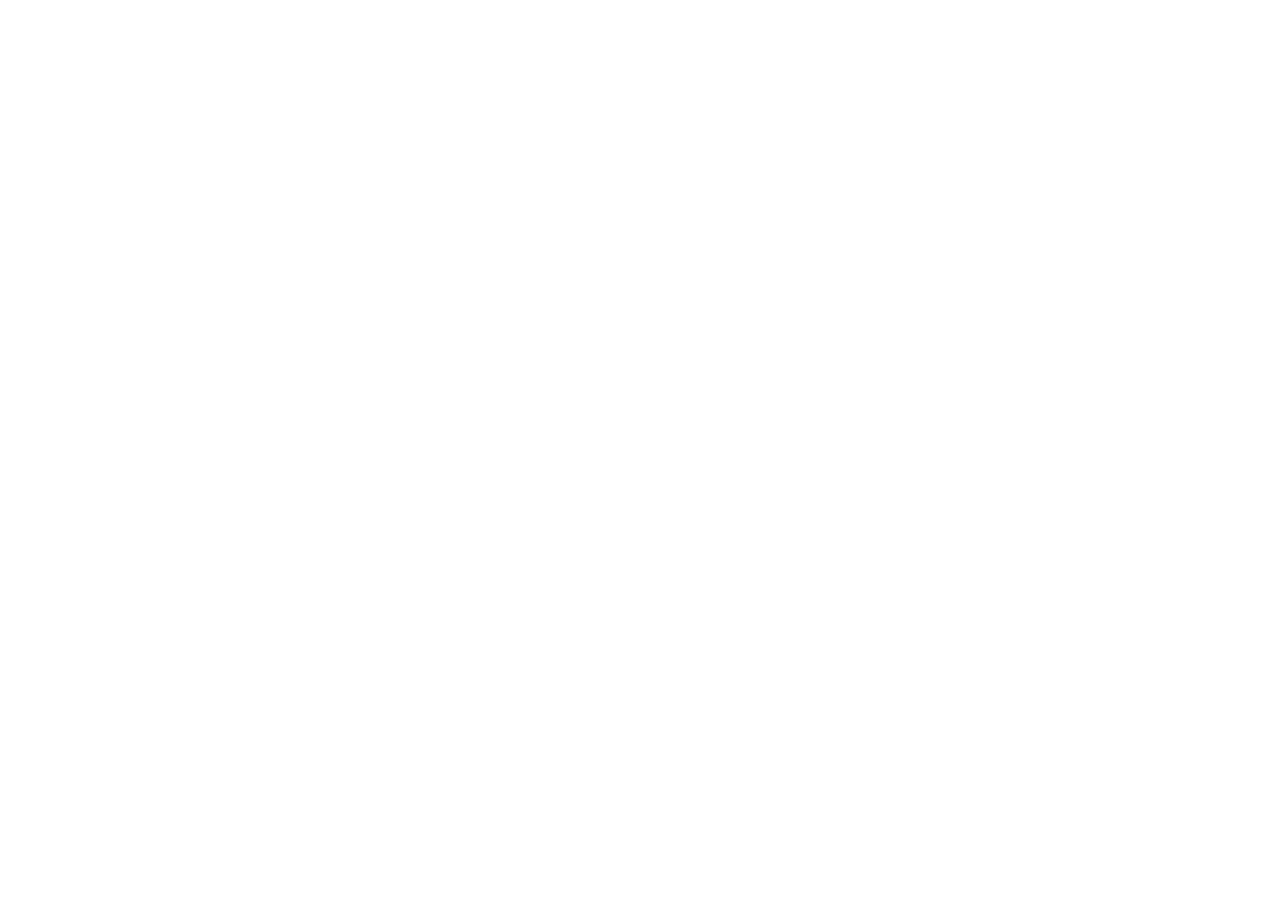
==== index.html @ f00b7fc3 "se inicio el proyecto" ====
<!-- <!DOCTYPE html> -->
<html lang="en">

<head>
    <meta charset="UTF-8">
    <meta name="viewport" content="width=device-width, initial-scale=1.0">
    <link href="https://cdn.jsdelivr.net/npm/bootstrap@5.3.2/dist/css/bootstrap.min.css" rel="stylesheet"
        integrity="sha384-T3c6CoIi6uLrA9TneNEoa7RxnatzjcDSCmG1MXxSR1GAsXEV/Dwwykc2MPK8M2HN" crossorigin="anonymous">
    <link rel="stylesheet" href="./css/style.css">
    <title>Petite suprise</title>
    <link rel="icon" type="image/png" href="./imagenes/logo.ico">
</head>

<body>
    <header>
        
    </header>

    <!-- comienzo del main -->
    <main>

    </main>

    <!-- comienzo del footer -->
    <footer>

    </footer>
    <script src="https://cdn.jsdelivr.net/npm/bootstrap@5.3.2/dist/js/bootstrap.bundle.min.js"
        integrity="sha384-C6RzsynM9kWDrMNeT87bh95OGNyZPhcTNXj1NW7RuBCsyN/o0jlpcV8Qyq46cDfL"
        crossorigin="anonymous"></script>
</body>

</html>
---- css/style.css ----
* {
    margin: 0;
    padding: 0;
    box-sizing: border-box;
}
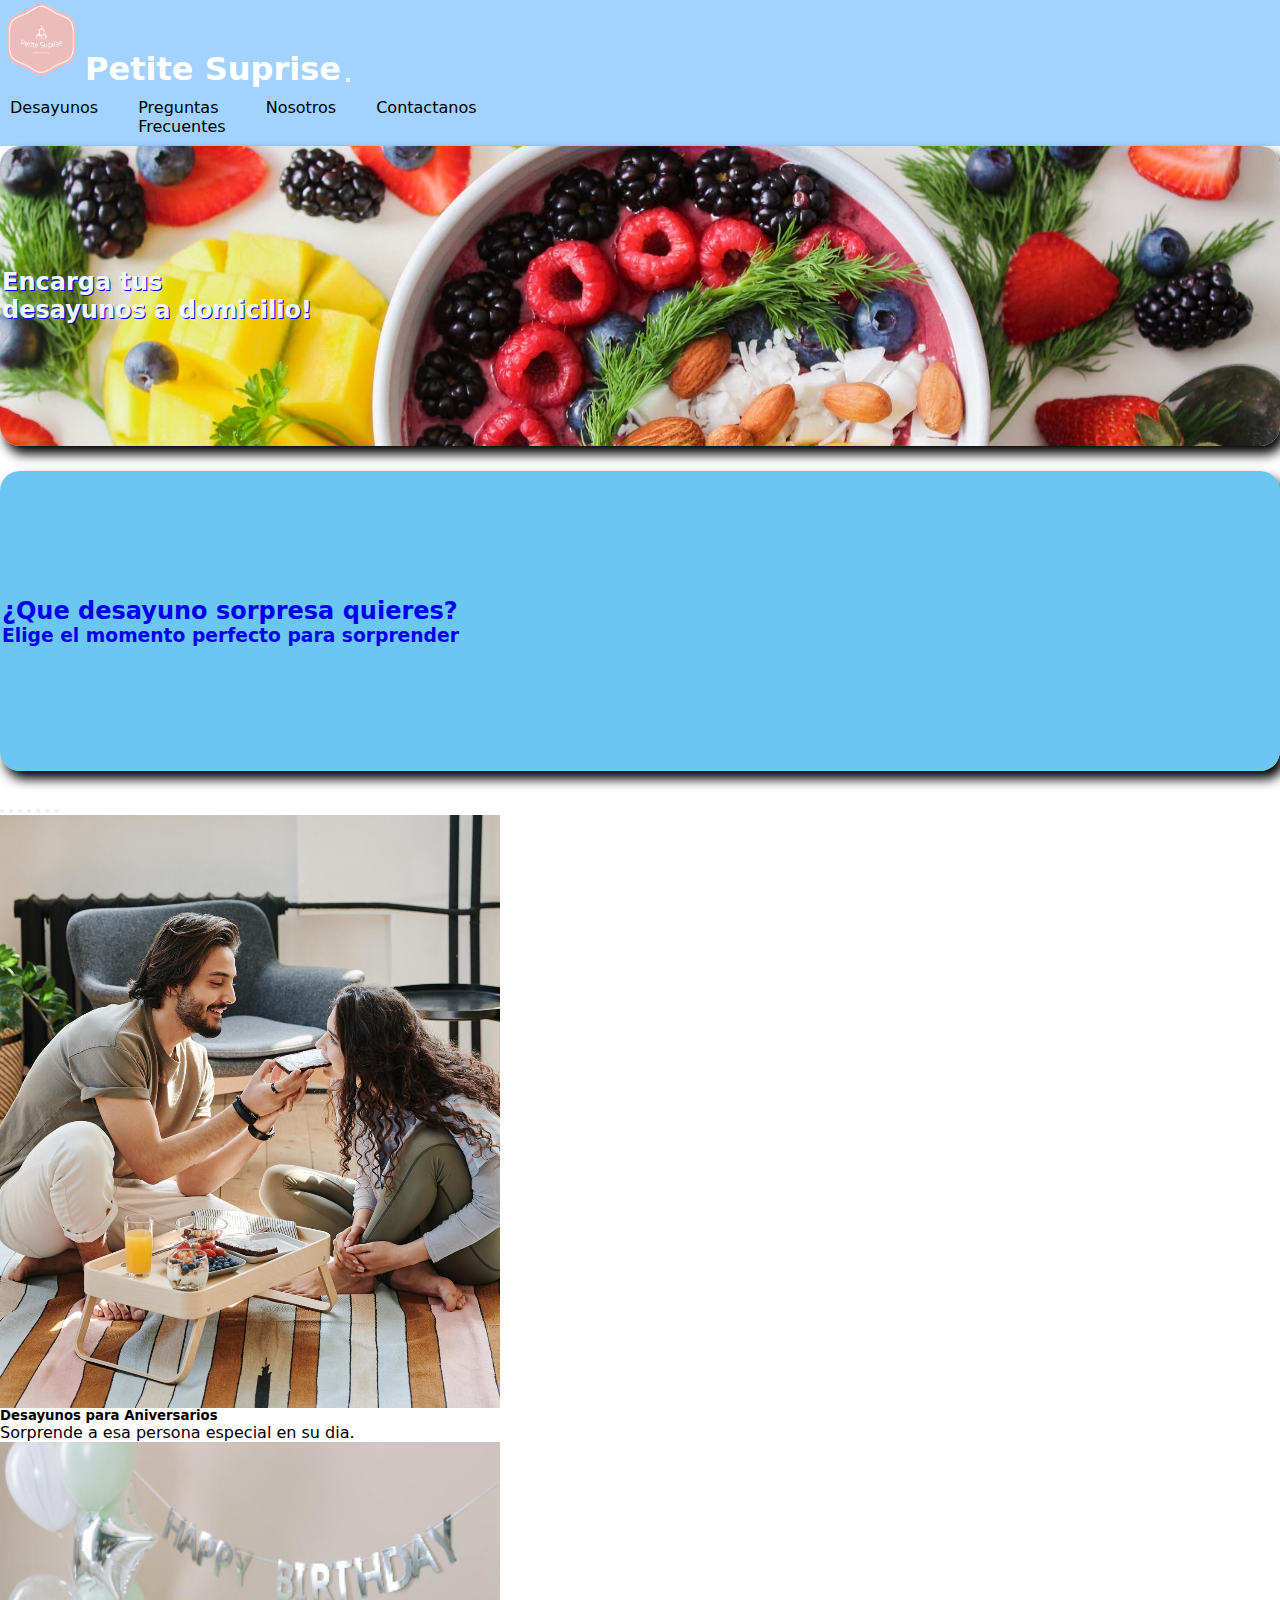
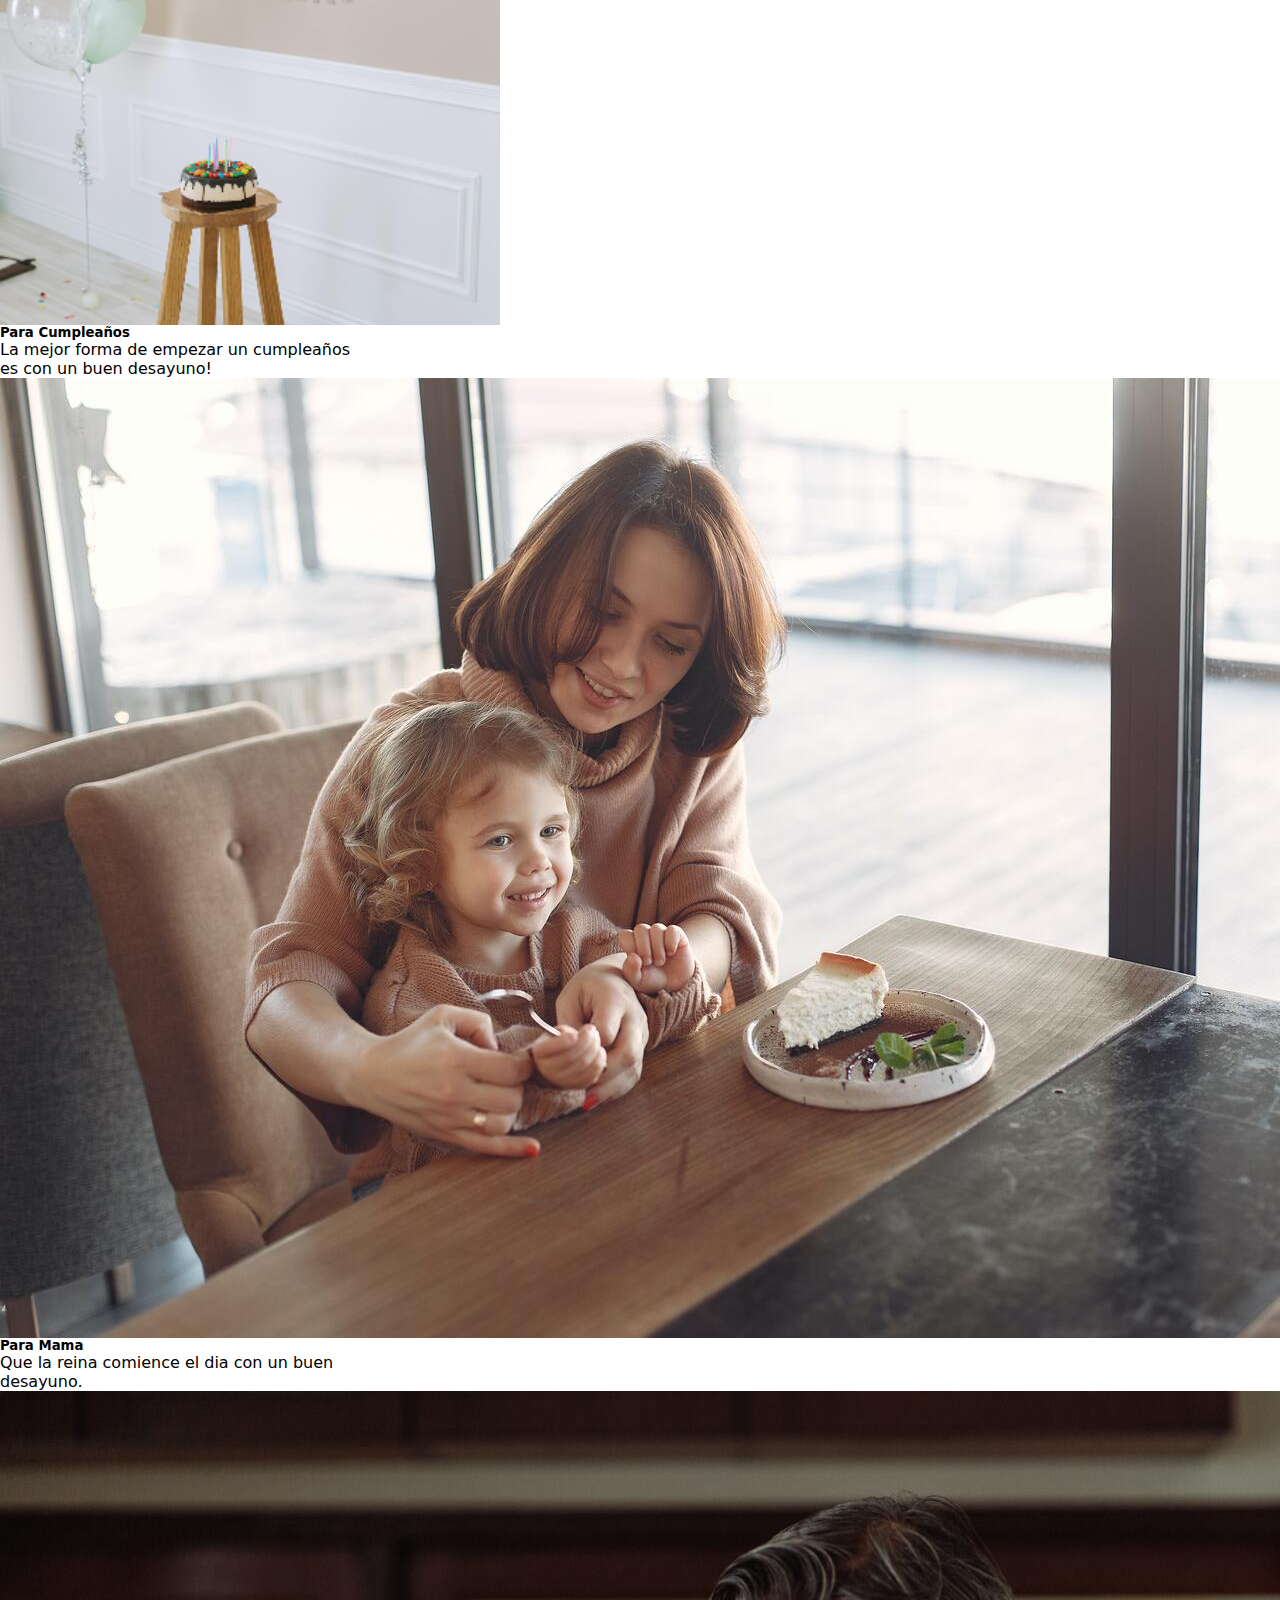
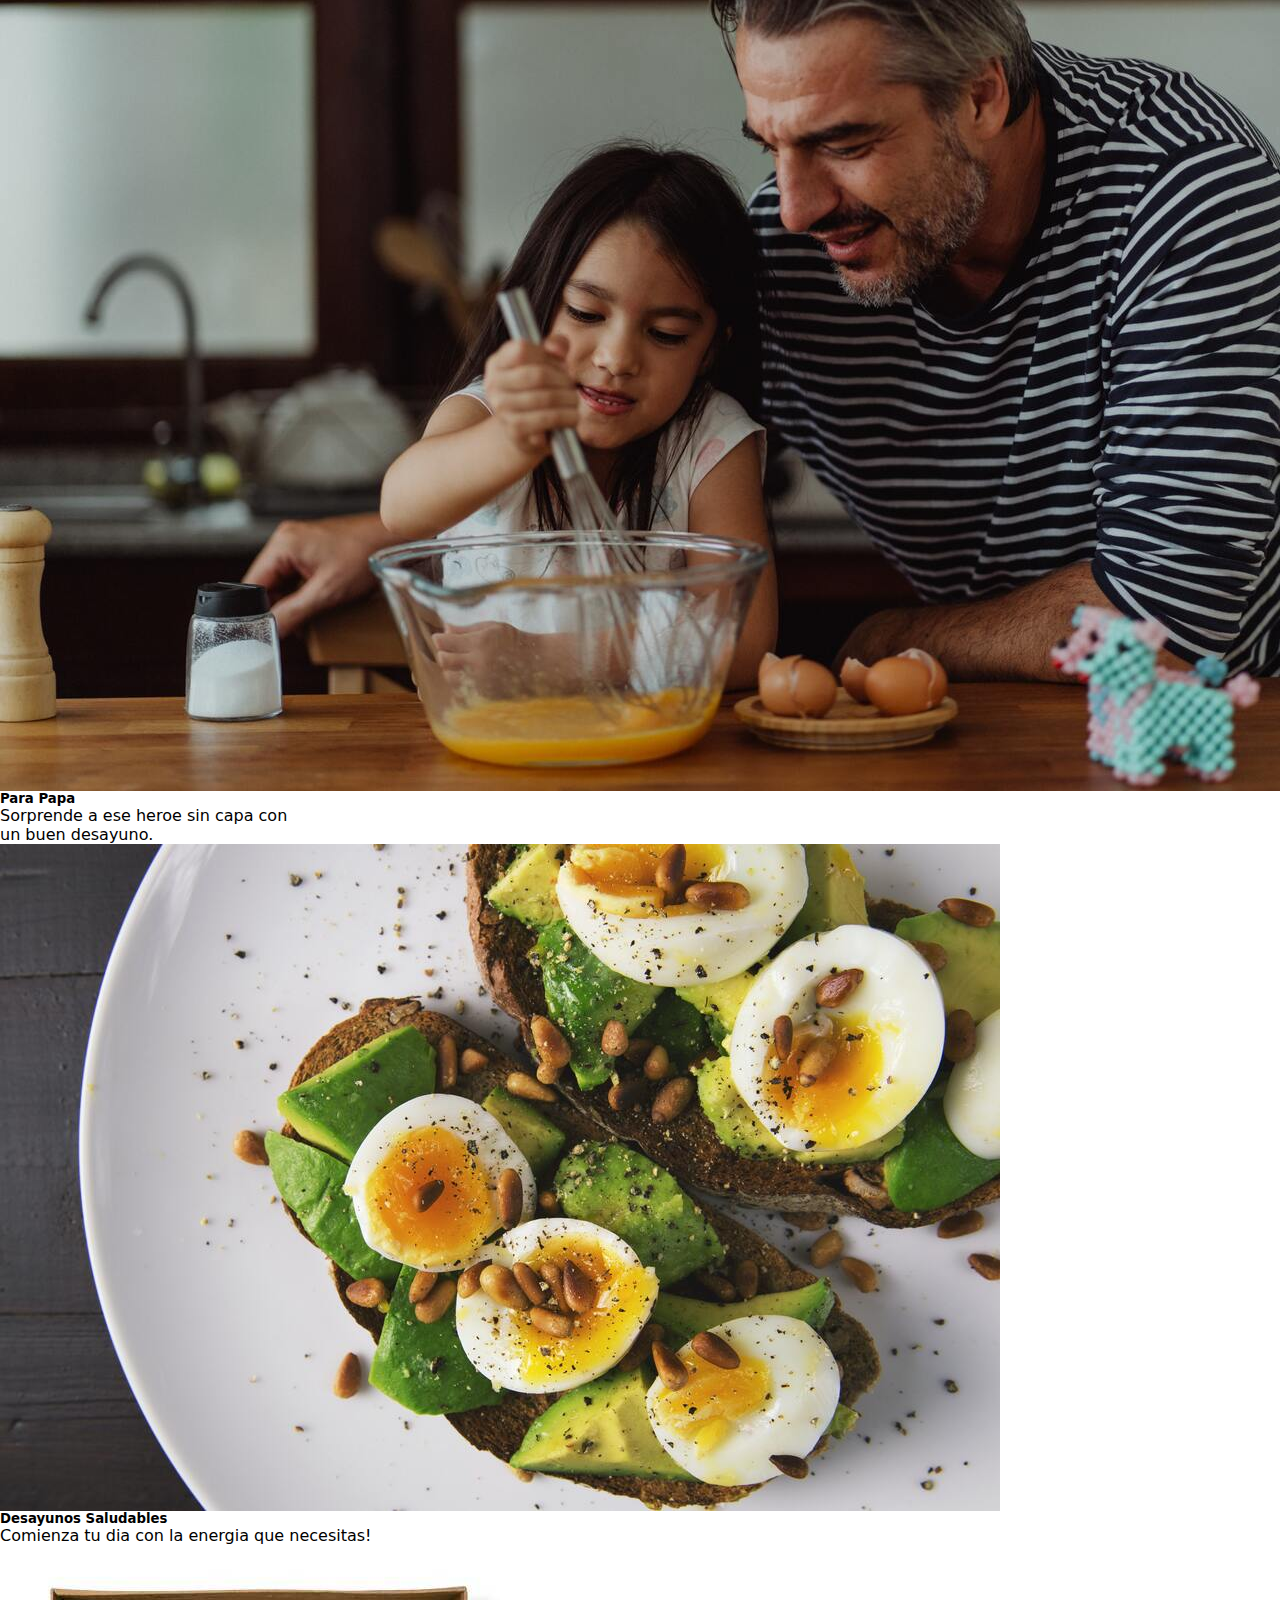
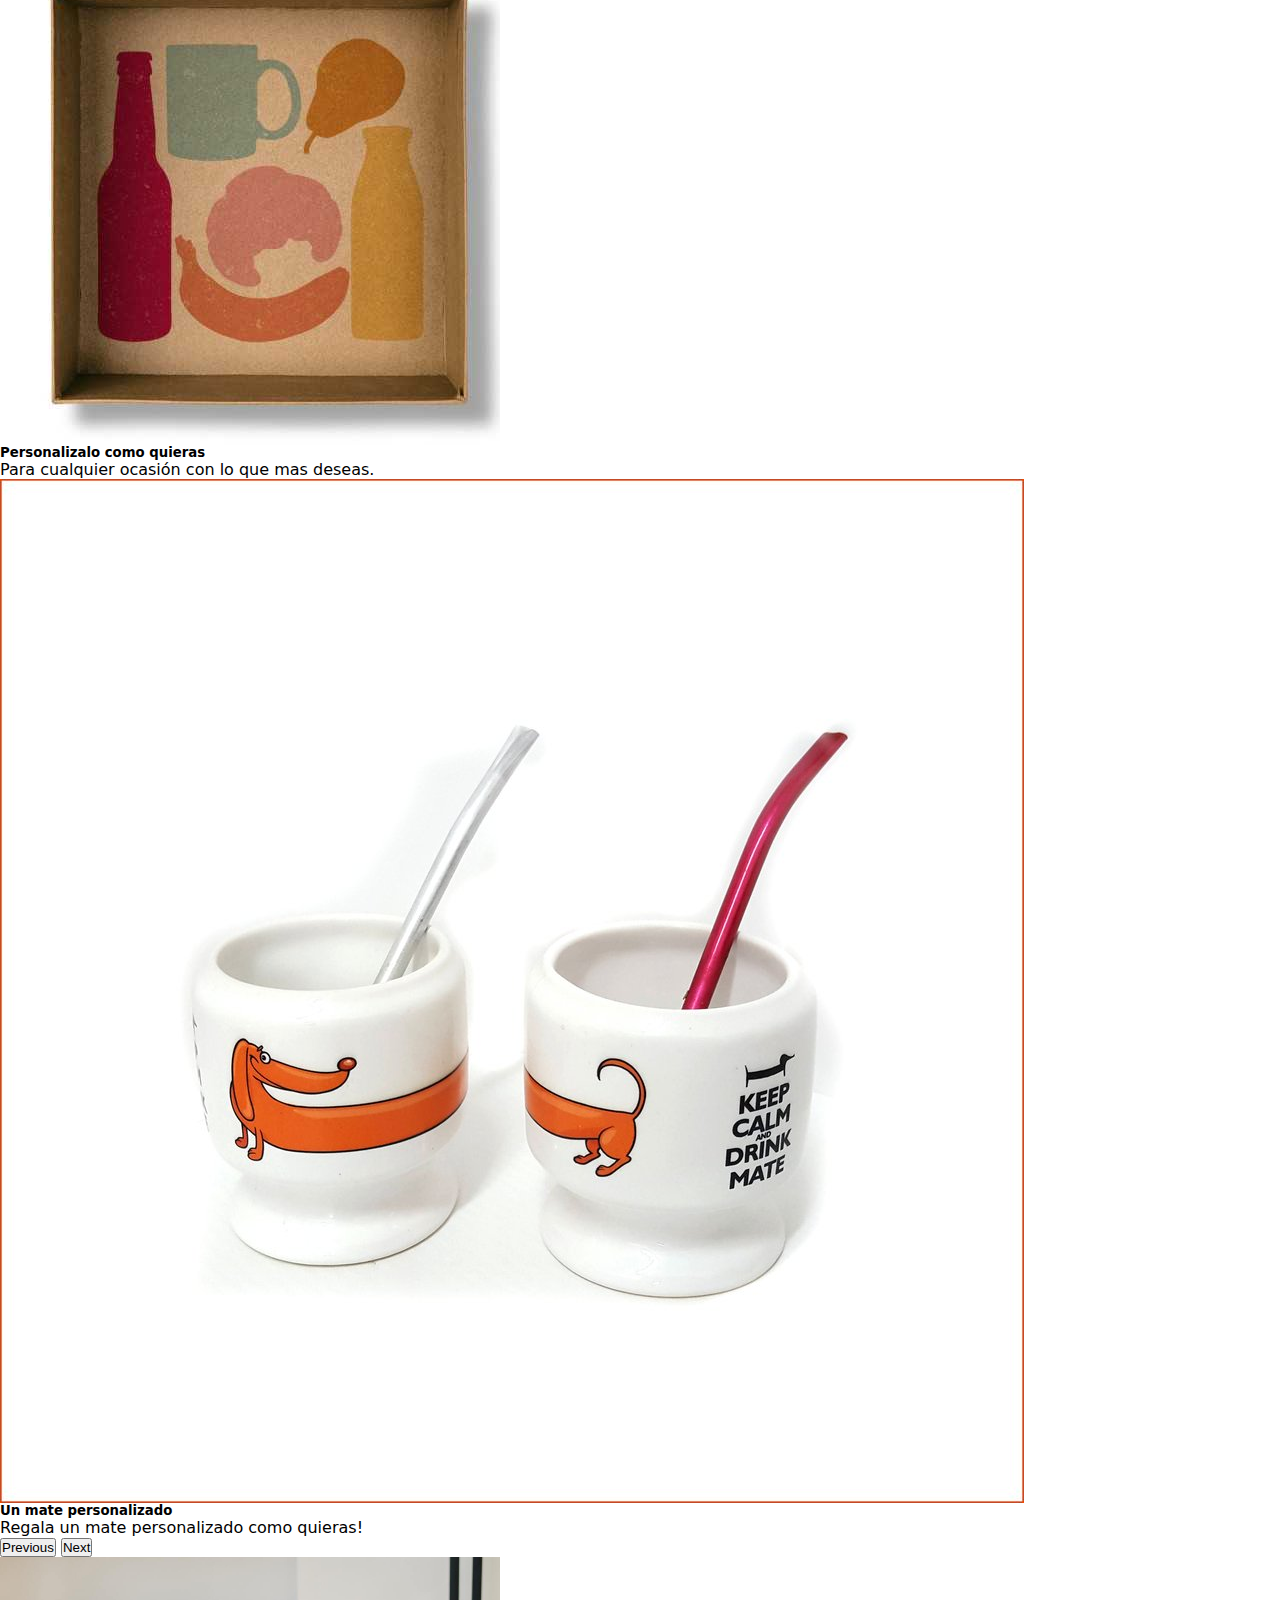
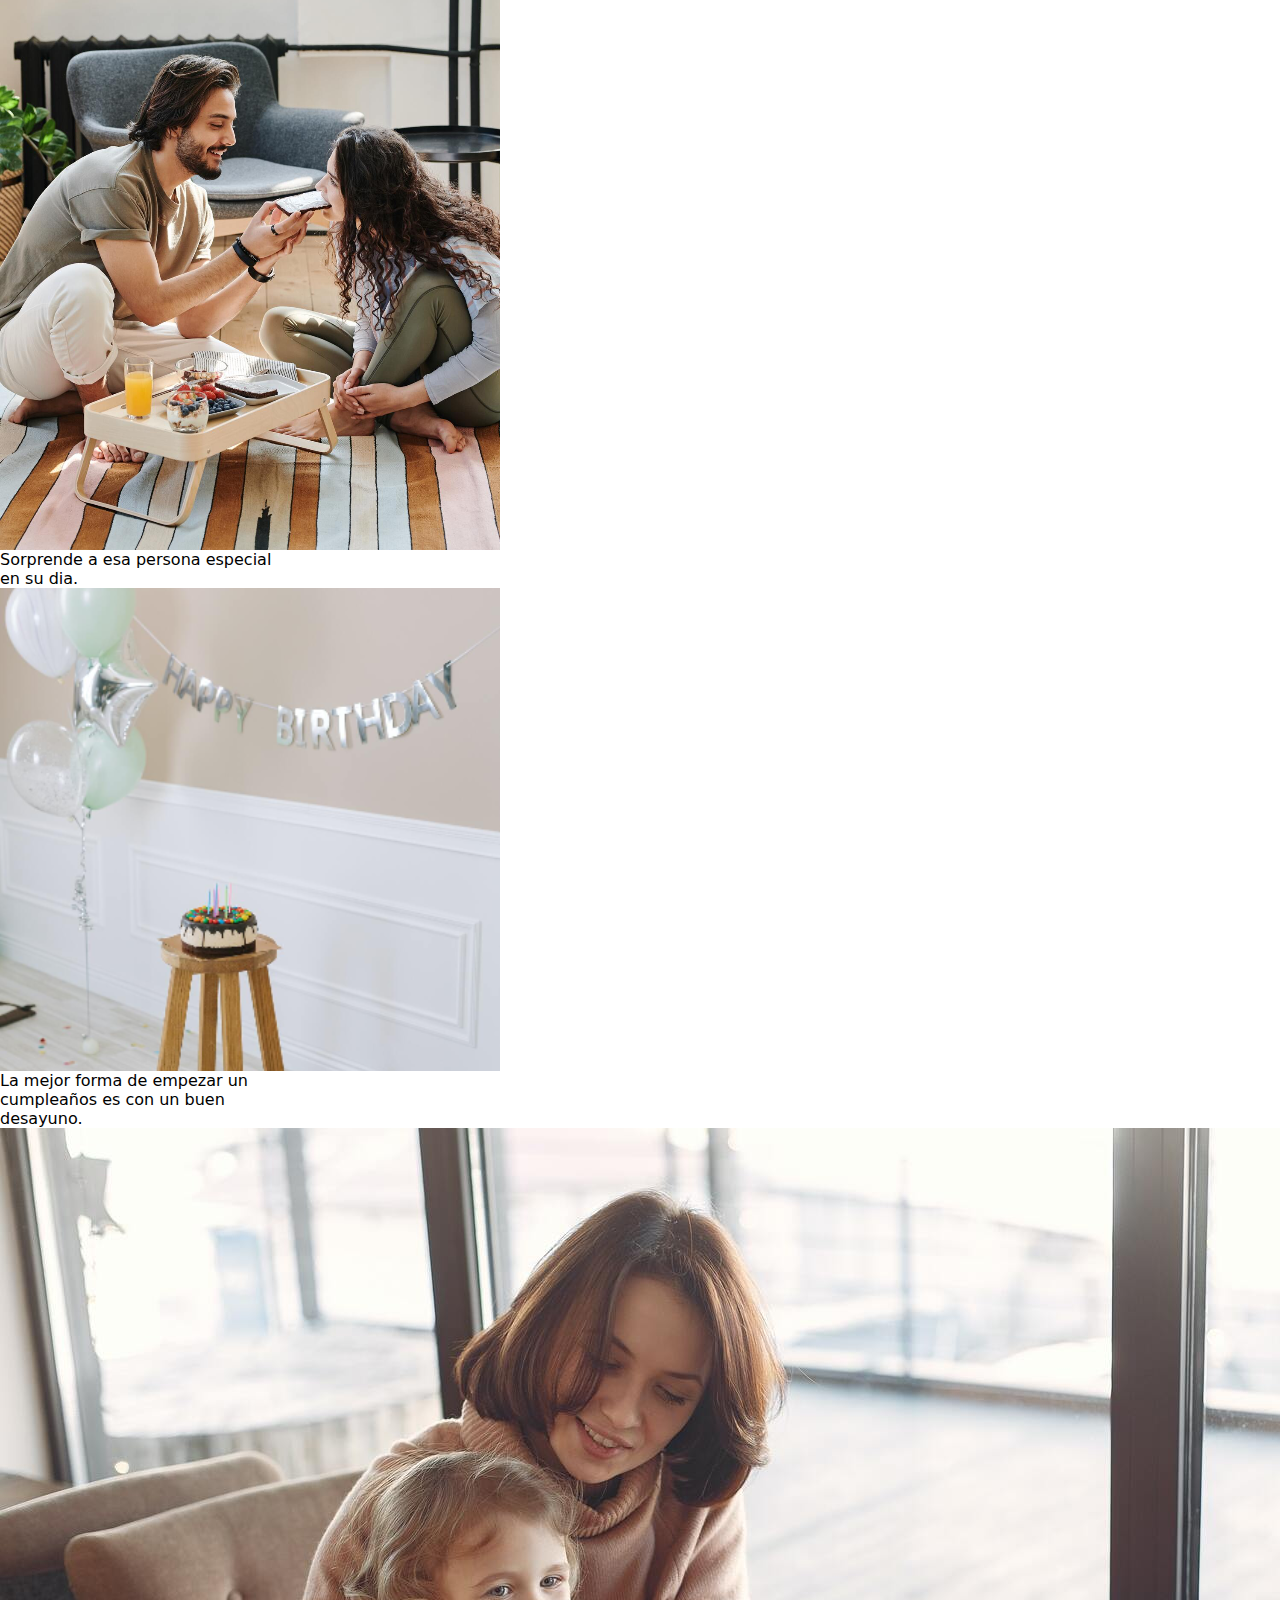
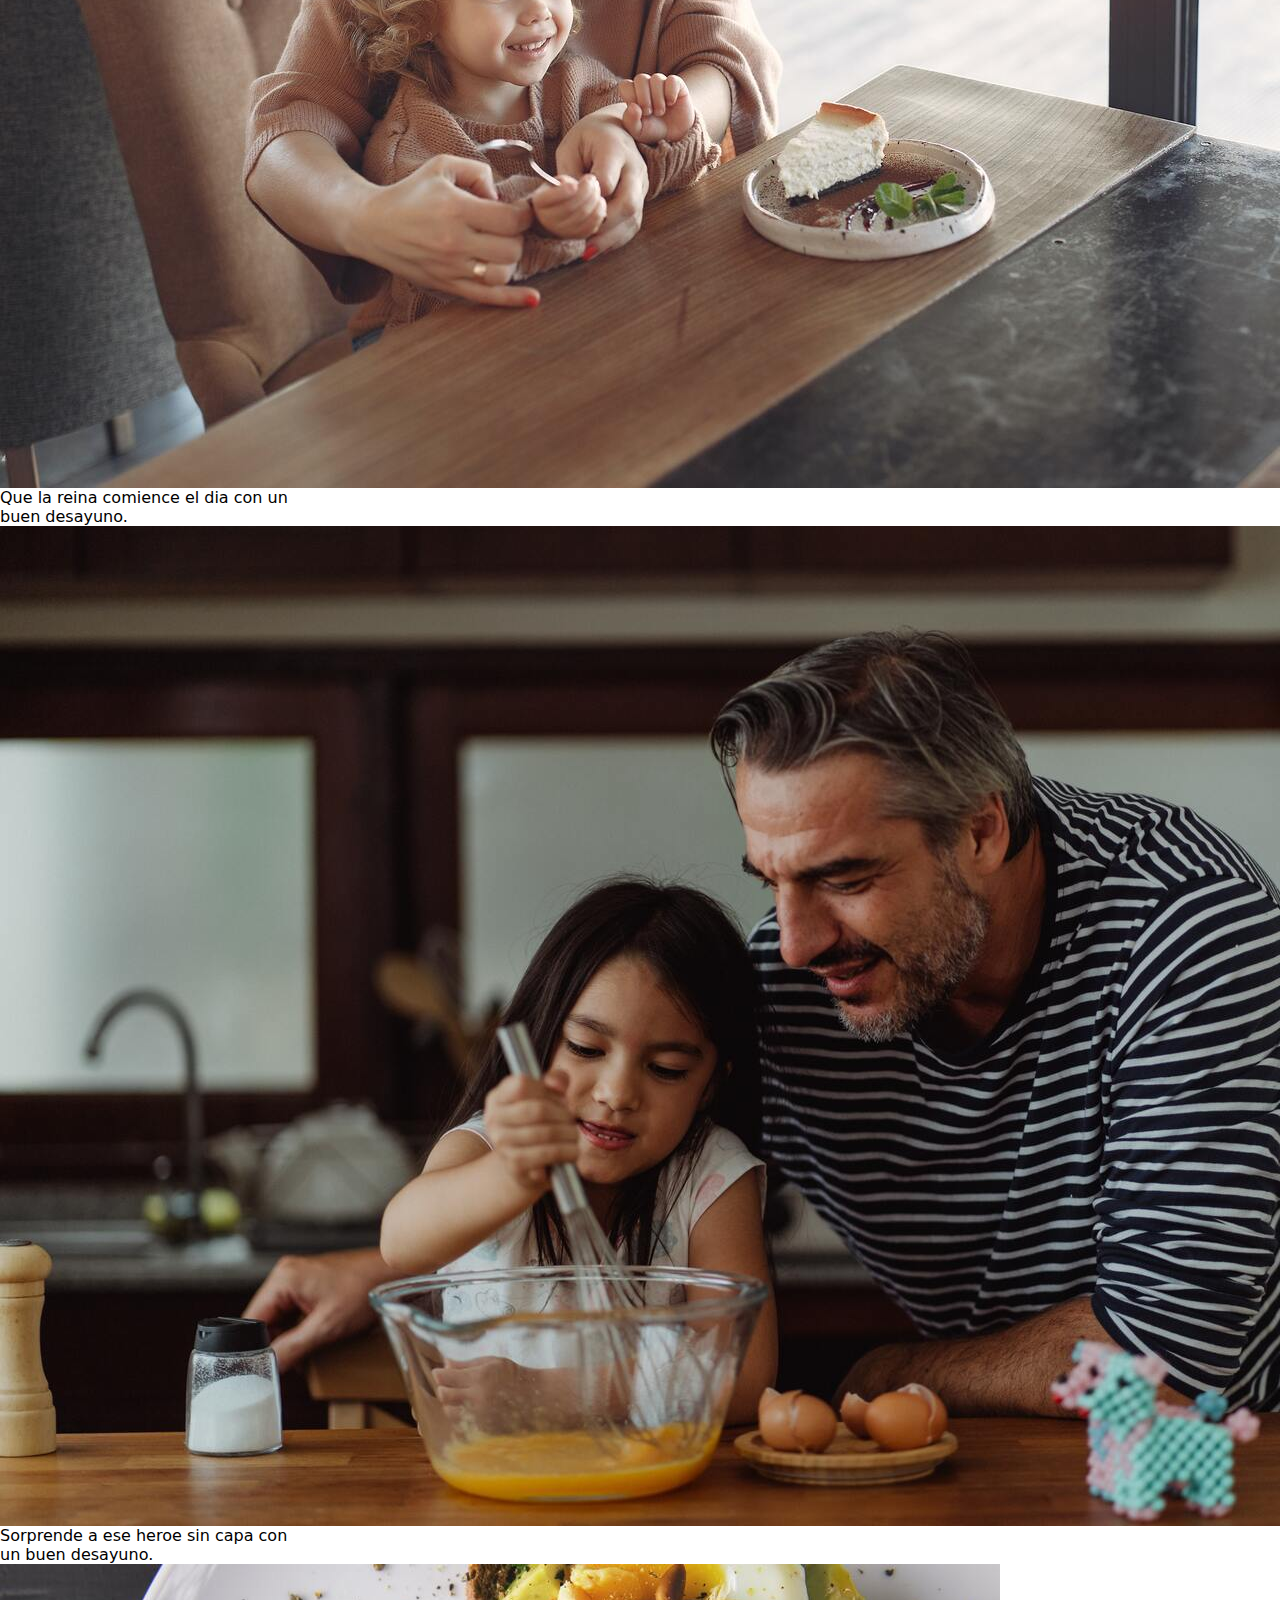
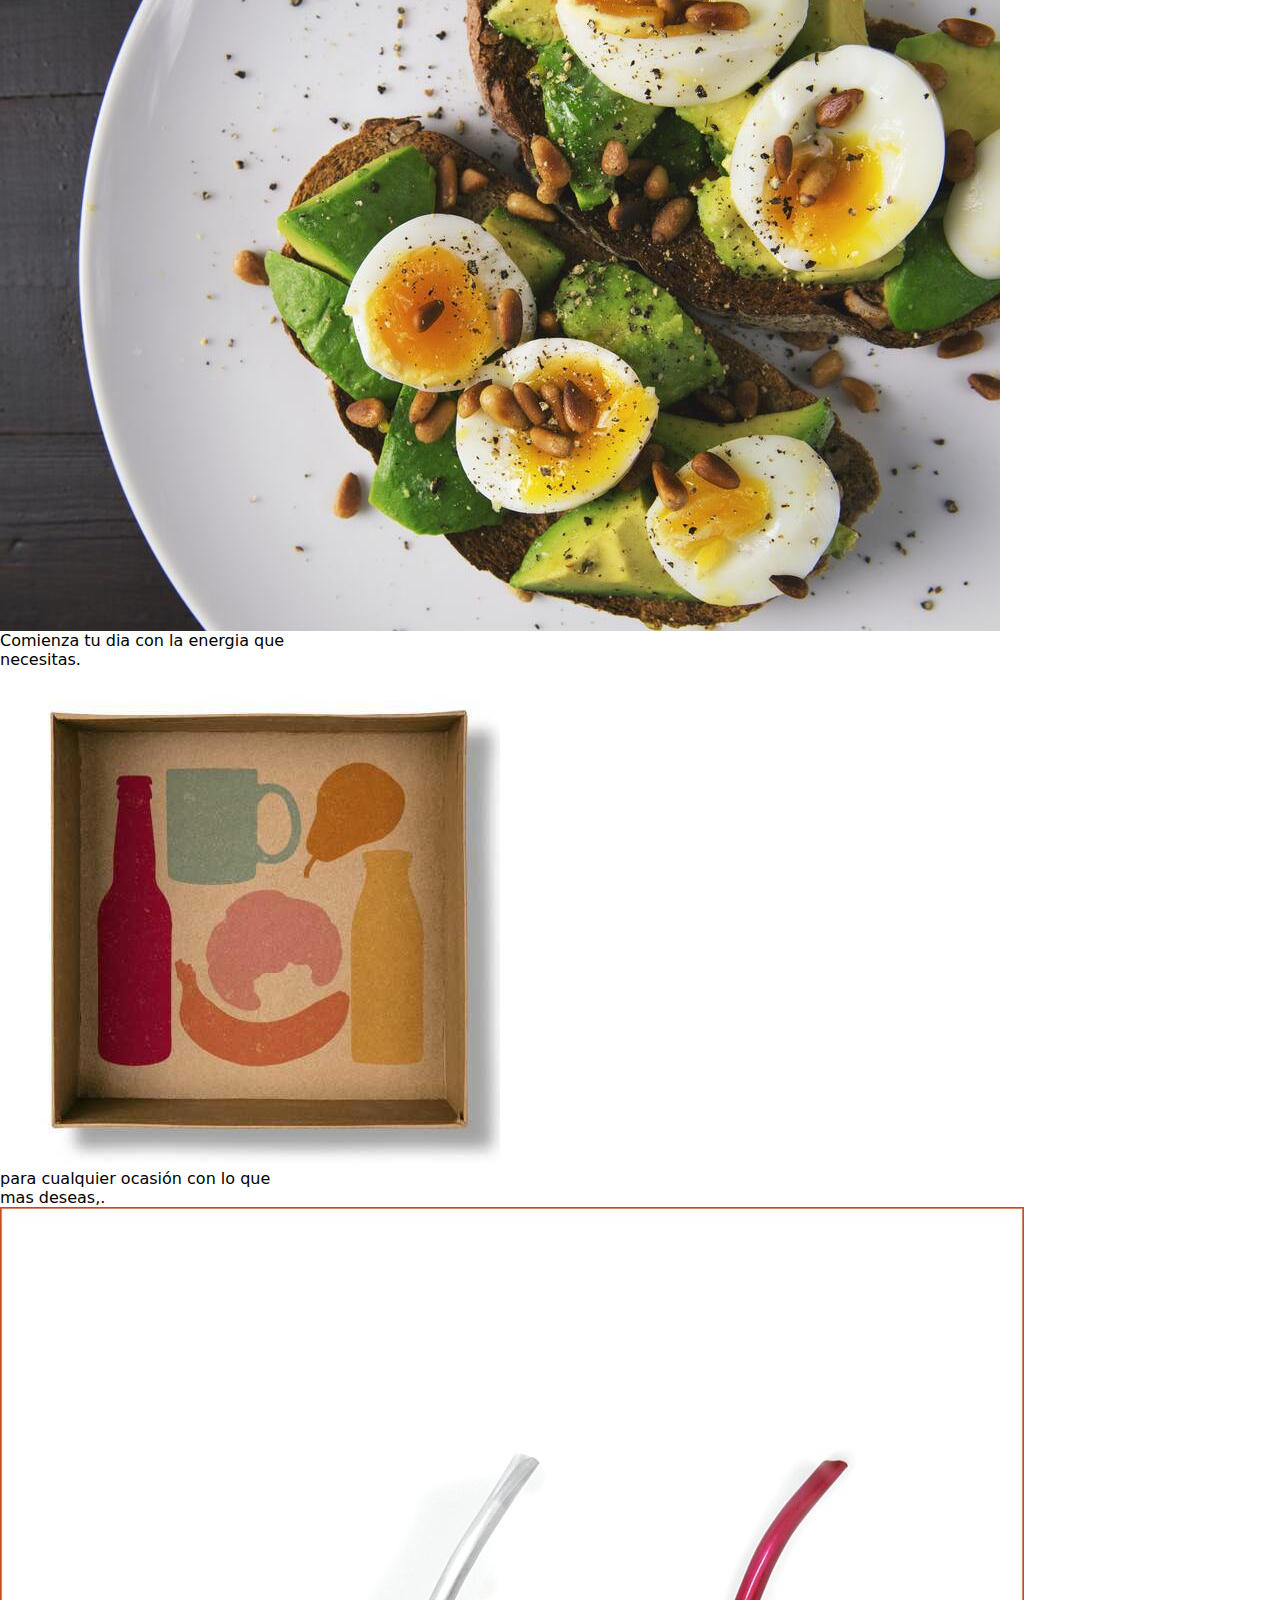
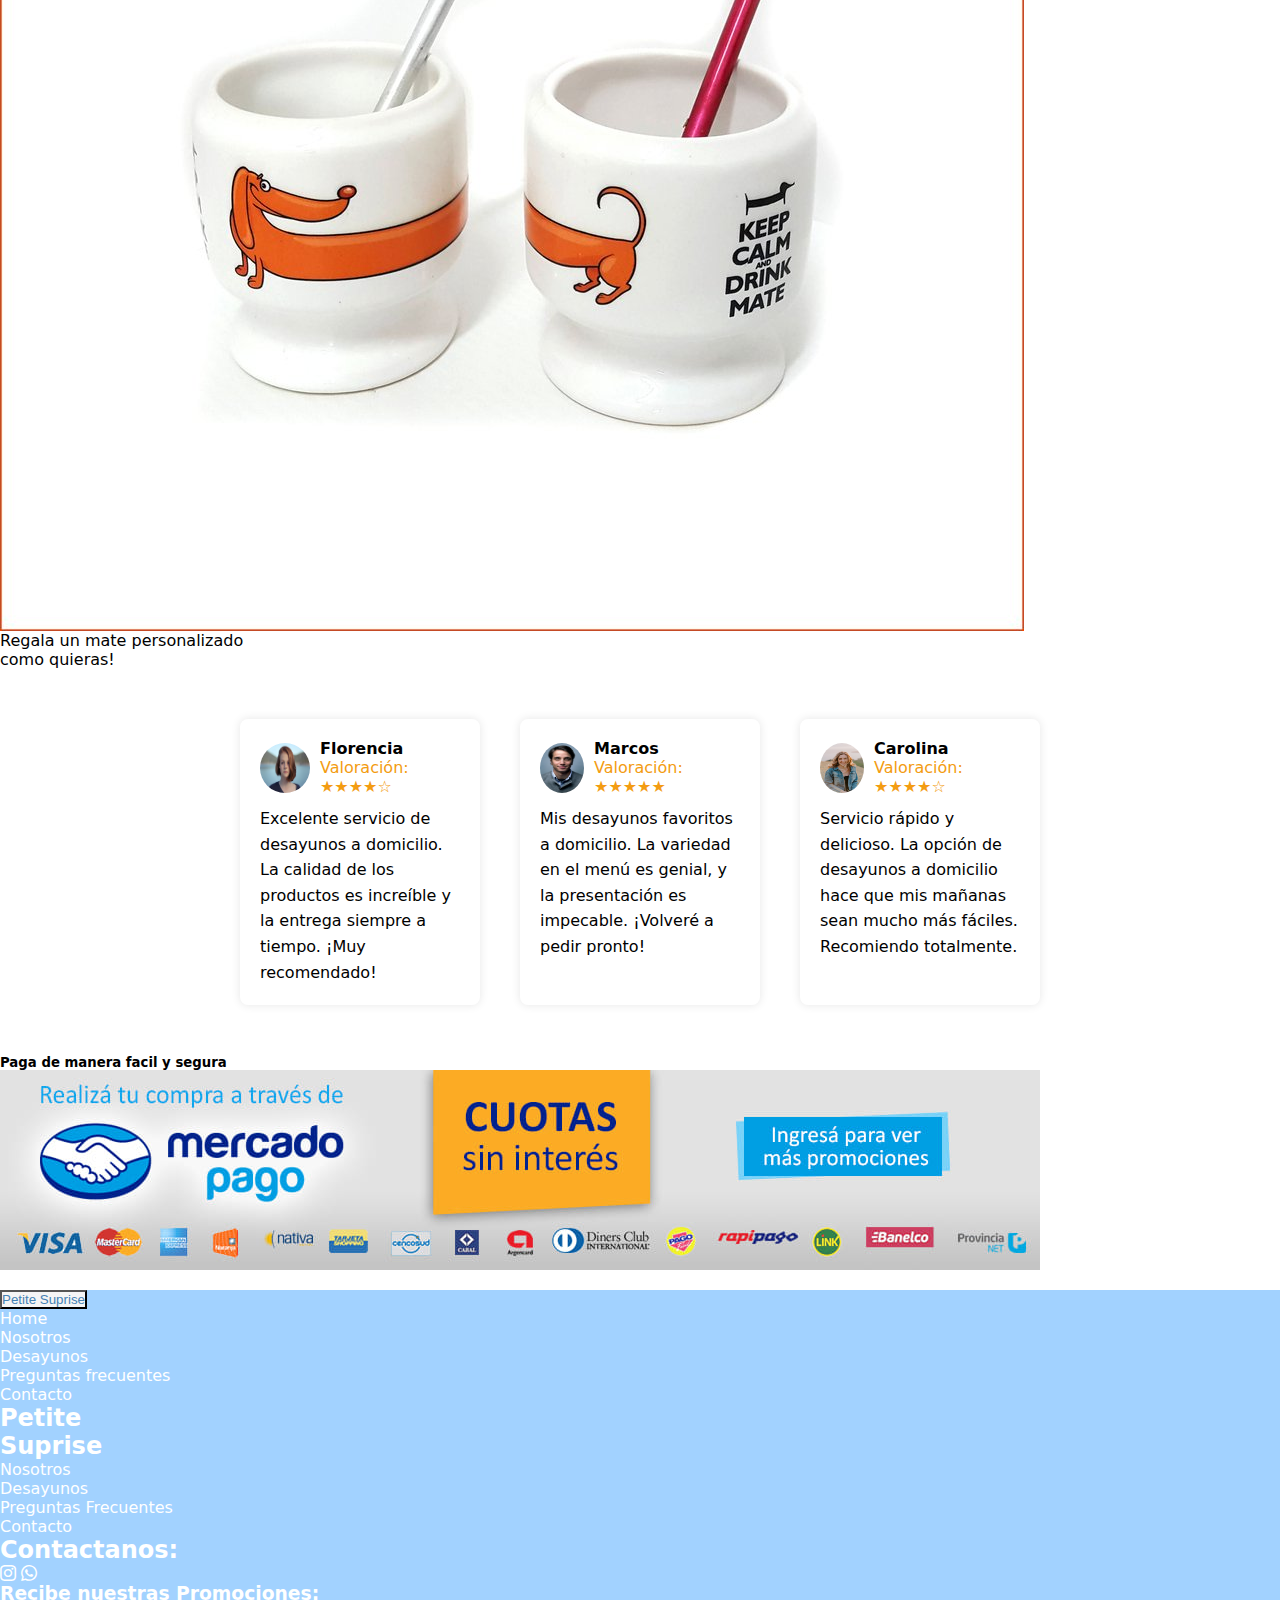
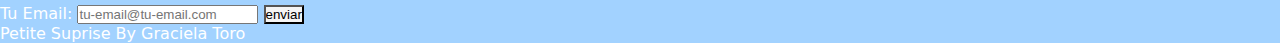
==== commit 782dc54b: "pagina completa desarrollo web." ====
--- a/index.html
+++ b/index.html
@@ -6,24 +6,327 @@
     <meta name="viewport" content="width=device-width, initial-scale=1.0">
     <link href="https://cdn.jsdelivr.net/npm/bootstrap@5.3.2/dist/css/bootstrap.min.css" rel="stylesheet"
         integrity="sha384-T3c6CoIi6uLrA9TneNEoa7RxnatzjcDSCmG1MXxSR1GAsXEV/Dwwykc2MPK8M2HN" crossorigin="anonymous">
-    <link rel="stylesheet" href="./css/style.css">
+        <link rel="stylesheet" href="https://cdn.jsdelivr.net/npm/bootstrap-icons@1.11.2/font/bootstrap-icons.min.css">
+        <link rel="stylesheet" href="./css/style.css">
     <title>Petite suprise</title>
     <link rel="icon" type="image/png" href="./imagenes/logo.ico">
 </head>
 
 <body>
-    <header>
-        
+    <header class="navbar navbar-expand-lg border-bottom">
+        <div class="container d-flex">
+            <a class="navbar-brand" href="./index.html"><img src="./imagenes/logo navbar.png" class="imagenlogo"
+                    alt=""></a>
+            <h1>Petite Suprise</h1>
+            <button class="navbar-toggler" type="button" data-bs-toggle="collapse" data-bs-target="#navbarNav"
+                aria-controls="navbarNav" aria-expanded="false" aria-label="Toggle navigation">
+                <span class="navbar-toggler-icon"></span>
+            </button>
+            <nav class="collapse navbar-collapse justify-content-end" id="navbarNav">
+                <ul class="navbar-nav ">
+                    <li class="nav-item">
+                        <a class="nav-link" href="./pages/desayunos.html">Desayunos</a>
+                    </li>
+                    <li class="nav-item">
+                        <a class="nav-link" href="./pages/preguntasfrecuentes.html">Preguntas Frecuentes</a>
+                    </li>
+                    <li class="nav-item">
+                        <a class="nav-link" href="./pages/nosotros.html">Nosotros</a>
+                    </li>
+                    <li class="nav-item">
+                        <a class="nav-link" href="./pages/contacto.html">Contactanos</a>
+                    </li>
+                </ul>
+            </nav>
+        </div>
     </header>
 
     <!-- comienzo del main -->
     <main>
-
+        <!-- Portada -->
+        <section class="portada container">
+            <div class="d-grid gap-3 p-4">
+                <a href="./pages/desayunos.html">
+                    <div class="border rounded caja caja__encargo">
+                        <h2 class="text-center caja__textoh">Encarga tus <br> desayunos a domicilio!</h2>
+                    </div>
+                </a>
+                <a href="./pages/desayunos.html">
+                    <div class="border rounded caja caja__cualquieres text-center border caja__a">
+                        <h2 class="text-center">¿Que desayuno sorpresa quieres?</h2>
+                        <h3 class="text-center">Elige el momento perfecto para sorprender</h3>
+                    </div>
+                </a>
+            </div>
+        </section>
+        <!-- carousel -->
+        <section class="carrousel container d-lg-none">
+            <div id="carouselExampleCaptions" class="carousel slide">
+                <div class="carousel-indicators">
+                    <button type="button" data-bs-target="#carouselExampleCaptions" data-bs-slide-to="0" class="active"
+                        aria-current="true" aria-label="Slide 1"></button>
+                    <button type="button" data-bs-target="#carouselExampleCaptions" data-bs-slide-to="1"
+                        aria-label="Slide 2"></button>
+                    <button type="button" data-bs-target="#carouselExampleCaptions" data-bs-slide-to="2"
+                        aria-label="Slide 3"></button>
+                    <button type="button" data-bs-target="#carouselExampleCaptions" data-bs-slide-to="3"
+                        aria-label="Slide 4"></button>
+                    <button type="button" data-bs-target="#carouselExampleCaptions" data-bs-slide-to="4"
+                        aria-label="Slide 5"></button>
+                    <button type="button" data-bs-target="#carouselExampleCaptions" data-bs-slide-to="5"
+                        aria-label="Slide 6"></button>
+                    <button type="button" data-bs-target="#carouselExampleCaptions" data-bs-slide-to="6"
+                        aria-label="Slide 7"></button>
+
+                </div>
+                <div class="carousel-inner">
+                    <div class="carousel-item active">
+                        <img src="./imagenes/imgchicas/desayunoaniversario.jpg" class="d-block w-100" alt="...">
+                        <div
+                            class="carousel-caption  d-md-block border border-5 rounded bg-black p-2 text-white bg-opacity-75">
+                            <h5>Desayunos para Aniversarios</h5>
+                            <p>Sorprende a esa persona especial en su dia.</p>
+                        </div>
+                    </div>
+                    <div class="carousel-item">
+                        <img src="./imagenes/imgchicas/desayunocumple.jpg" class="d-block w-100" alt="...">
+                        <div
+                            class="carousel-caption  d-md-block border border-5 rounded bg-black p-2 text-white bg-opacity-75">
+                            <h5>Para Cumpleaños</h5>
+                            <p>La mejor forma de empezar un cumpleaños <br> es con un buen desayuno!</p>
+                        </div>
+                    </div>
+                    <div class="carousel-item">
+                        <img src="./imagenes/imgchicas/desayunomadre.jpg" class="d-block w-100" alt="...">
+                        <div
+                            class="carousel-caption  d-md-block border border-5 rounded bg-black p-2 text-white bg-opacity-75">
+                            <h5>Para Mama</h5>
+                            <p>Que la reina comience el dia con un buen <br> desayuno.</p>
+                        </div>
+                    </div>
+                    <div class="carousel-item">
+                        <img src="./imagenes/imgchicas/desayunopadre.jpg" class="d-block w-100" alt="...">
+                        <div
+                            class="carousel-caption  d-md-block border border-5 rounded bg-black p-2 text-white bg-opacity-75">
+                            <h5>Para Papa</h5>
+                            <p>Sorprende a ese heroe sin capa con <br> un buen desayuno.</p>
+                        </div>
+                    </div>
+                    <div class="carousel-item">
+                        <img src="./imagenes/imgchicas/desayunosaludable.jpg" class="d-block w-100" alt="...">
+                        <div
+                            class="carousel-caption  d-md-block border border-5 rounded bg-black p-2 text-white bg-opacity-75">
+                            <h5>Desayunos Saludables</h5>
+                            <p>Comienza tu dia con la energia que necesitas!</p>
+                        </div>
+                    </div>
+                    <div class="carousel-item">
+                        <img src="./imagenes/imgchicas/desayunopersonalizado.jpeg" class="d-block w-100" alt="...">
+                        <div
+                            class="carousel-caption  d-md-block border border-5 rounded bg-black p-2 text-white bg-opacity-75">
+                            <h5>Personalizalo como quieras</h5>
+                            <p>Para cualquier ocasión con lo que mas deseas.</p>
+                        </div>
+                    </div>
+                    <div class="carousel-item">
+                        <img src="./imagenes/imgchicas/desayunomate.jpeg" class="d-block w-100" alt="...">
+                        <div
+                            class="carousel-caption  d-md-block border border-5 rounded bg-black p-2 text-white bg-opacity-75">
+                            <h5>Un mate personalizado</h5>
+                            <p>Regala un mate personalizado como quieras!</p>
+                        </div>
+                    </div>
+                </div>
+                <button class="carousel-control-prev" type="button" data-bs-target="#carouselExampleCaptions"
+                    data-bs-slide="prev">
+                    <span class="carousel-control-prev-icon" aria-hidden="true"></span>
+                    <span class="visually-hidden">Previous</span>
+                </button>
+                <button class="carousel-control-next" type="button" data-bs-target="#carouselExampleCaptions"
+                    data-bs-slide="next">
+                    <span class="carousel-control-next-icon" aria-hidden="true"></span>
+                    <span class="visually-hidden">Next</span>
+                </button>
+            </div>
+
+        </section>
+
+        <section
+            class="tarjeta container justify-content-center text-center d-none d-lg-block d-grid gap-3 p-2 g-col-4">
+            <div class="row row-cols-3 grid gap-3">
+                <div class="card col" style="width: 18rem;">
+                    <img src="./imagenes/imgchicas/desayunoaniversario.jpg" class="card-img-top" alt="...">
+                    <div class="card-body">
+                        <p class="card-text">Sorprende a esa persona especial en su dia.</p>
+                    </div>
+                </div>
+
+                <div class="card col" style="width: 18rem;">
+                    <img src="./imagenes/imgchicas/desayunocumple.jpg" class="card-img-top" alt="...">
+                    <div class="card-body">
+                        <p class="card-text">La mejor forma de empezar un cumpleaños es con un buen desayuno.</p>
+                    </div>
+                </div>
+
+                <div class="card col" style="width: 18rem;">
+                    <img src="./imagenes/imgchicas/desayunomadre.jpg" class="card-img-top" alt="...">
+                    <div class="card-body">
+                        <p class="card-text">Que la reina comience el dia con un buen desayuno.</p>
+                    </div>
+                </div>
+
+                <div class="card col" style="width: 18rem;">
+                    <img src="./imagenes/imgchicas/desayunopadre.jpg" class="card-img-top" alt="...">
+                    <div class="card-body">
+                        <p class="card-text">Sorprende a ese heroe sin capa con un buen desayuno.</p>
+                    </div>
+                </div>
+
+                <div class="card col" style="width: 18rem;">
+                    <img src="./imagenes/imgchicas/desayunosaludable.jpg" class="card-img-top" alt="...">
+                    <div class="card-body">
+                        <p class="card-text">Comienza tu dia con la energia que necesitas.</p>
+                    </div>
+                </div>
+
+                <div class="card col" style="width: 18rem;">
+                    <img src="./imagenes/imgchicas/desayunopersonalizado.jpeg" class="card-img-top" alt="...">
+                    <div class="card-body">
+                        <p class="card-text">para cualquier ocasión con lo que mas deseas,.</p>
+                    </div>
+                </div>
+
+                <div class="card col" style="width: 18rem;">
+                    <img src="./imagenes/imgchicas/desayunomate.jpeg" class="card-img-top" alt="...">
+                    <div class="card-body">
+                        <p class="card-text">Regala un mate personalizado como quieras!</p>
+                    </div>
+                </div>
+            </div>
+
+
+        </section>
+        <!-- reviews -->
+        <section>
+            <div class="container reviews-container">
+                <div class="review">
+                    <div class="reviewer">
+                        <img src="./imagenes/avatar/avatar1.jpg" alt="Reviewer 1" class="reviewer-avatar">
+                        <div class="reviewer-info">
+                            <div class="reviewer-name">Florencia</div>
+                            <div class="rating">
+                                <span>Valoración:</span> ★★★★☆
+                            </div>
+                        </div>
+                    </div>
+                    <p class="review-text">
+                        Excelente servicio de desayunos a domicilio. La calidad de los productos es increíble y la
+                        entrega siempre a tiempo. ¡Muy recomendado!
+                    </p>
+                </div>
+
+                <div class="review">
+                    <div class="reviewer">
+                        <img src="./imagenes/avatar/avatar2.jpg" alt="Reviewer 2" class="reviewer-avatar">
+                        <div class="reviewer-info">
+                            <div class="reviewer-name">Marcos</div>
+                            <div class="rating">
+                                <span>Valoración:</span> ★★★★★
+                            </div>
+                        </div>
+                    </div>
+                    <p class="review-text">
+                        Mis desayunos favoritos a domicilio. La variedad en el menú es genial, y la presentación es
+                        impecable. ¡Volveré a pedir pronto!
+                    </p>
+                </div>
+
+                <div class="review">
+                    <div class="reviewer">
+                        <img src="./imagenes/avatar/avatar3.jpg" alt="Reviewer 3" class="reviewer-avatar">
+                        <div class="reviewer-info">
+                            <div class="reviewer-name">Carolina</div>
+                            <div class="rating">
+                                <span>Valoración:</span> ★★★★☆
+                            </div>
+                        </div>
+                    </div>
+                    <p class="review-text">
+                        Servicio rápido y delicioso. La opción de desayunos a domicilio hace que mis mañanas sean mucho
+                        más fáciles. Recomiendo totalmente.
+                    </p>
+                </div>
+            </div>
+
+
+        </section>
+        <!-- mp -->
+        <section class="container">
+            <div class="justify-content-center">
+                <h5>Paga de manera facil y segura</h5>
+                <img src="./imagenes/mercadopago.jpg" class="justify-content-center w-100" alt="">
+            </div>
+            
+        </section>
     </main>
 
     <!-- comienzo del footer -->
     <footer>
-
+        <div class="footer container-fluid position-relative bottom-0 end-0 border-buttom ">
+            <div class="row border-bottom p-3">
+
+                <div class="dropdown col-6 col-lg-4 d-lg-none">
+                    <button class="btn btn-foot dropdown-toggle" type="button" data-bs-toggle="dropdown"
+                        aria-expanded="false">
+                        Petite Suprise
+                    </button>
+                    <ul class="dropdown-menu">
+                        <li><a class="dropdown-item" href="./index.html">Home</a></li>
+                        <li><a class="dropdown-item" href="./pages/nosotros.html">Nosotros</a></li>
+                        <li><a class="dropdown-item" href="./pages/desayunos.html">Desayunos</a></li>
+                        <li><a class="dropdown-item" href="./pages/preguntasfrecuentes.html">Preguntas
+                                frecuentes</a></li>
+                        <li><a class="dropdown-item" href="./pages/contacto.html">Contacto</a></li>
+                    </ul>
+                </div>
+
+
+
+                <div class="footerpetite col-6 col-lg-4 d-none d-sm-none d-md-none d-lg-block">
+                    <h2>Petite <br> Suprise</h2>
+                    <ul>
+                        <li><a href="./pages/nosotros.html">Nosotros</a> </li>
+                        <li><a href="./pages/desayunos.html">Desayunos</a></li>
+                        <li><a href="./pages/preguntasfrecuentes.html">Preguntas Frecuentes</a></li>
+                        <li><a href="./pages/contacto.html">Contacto</a></li>
+                    </ul>
+                </div>
+
+                <div class="footercontactanos col-6 col-lg-4 text-light text-center">
+                    <div class="footercontactanos col-6 col-lg-4 text-center p-2">
+                        <h2 class="text-center">Contactanos:</h2>
+                        <div class="d-flex justify-content-around fs-2">
+                            <a href="https://www.instagram.com/petite_suprise/" target="_blank"><i
+                                    class="bi bi-instagram"></i></a>
+                            <a
+                                href="http://api.whatsapp.com/send?phone=5491132940905&text=Hola%21%20Quisiera%20encargar%20un%20desayuno."><i
+                                    class="bi bi-whatsapp"></i></a>
+
+                        </div>
+                    </div>
+                </div>
+
+                <div class="footersuscr col-12 col-lg-4 text-center">
+                    <H3 class="text-lg-center">Recibe nuestras Promociones:</H3>
+                    <label for="mail-sus">Tu Email:</label>
+                    <input type="mail" id="mail-sus" placeholder="tu-email@tu-email.com">
+                    <input type="submit" value="enviar" class="btn btn-new btn-sm">
+                </div>
+
+            </div>
+            <div class="text-center">
+                <span>Petite Suprise By Graciela Toro</span>
+            </div>
     </footer>
     <script src="https://cdn.jsdelivr.net/npm/bootstrap@5.3.2/dist/js/bootstrap.bundle.min.js"
         integrity="sha384-C6RzsynM9kWDrMNeT87bh95OGNyZPhcTNXj1NW7RuBCsyN/o0jlpcV8Qyq46cDfL"
--- a/css/style.css
+++ b/css/style.css
@@ -1,5 +1,287 @@
+@charset "UTF-8";
 * {
-    margin: 0;
-    padding: 0;
-    box-sizing: border-box;
-}
+  margin: 0;
+  padding: 0;
+  box-sizing: border-box; }
+
+body {
+  font-family: system-ui, -apple-system, BlinkMacSystemFont, 'Segoe UI', Roboto, Oxygen, Ubuntu, Cantarell, 'Open Sans', 'Helvetica Neue', sans-serif; }
+
+a {
+  text-decoration: none; }
+
+.navbar .navbar-brand {
+  color: white;
+  font-style: italic;
+  font-family: serif;
+  font-weight: 600; }
+
+header {
+  background-color: a2d2ff;
+  display: grid;
+  flex-direction: row;
+  justify-content: space-between;
+  align-content: center;
+  grid-template-columns: repeat(4, 1fr); }
+  header .imagenlogo {
+    width: 5rem;
+    height: 5rem; }
+  header h1 {
+    color: white;
+    display: inline-block;
+    font-size: 1,5rem; }
+  header ul {
+    list-style: none;
+    display: flex;
+    gap: 20px; }
+    header ul li {
+      color: white;
+      width: fit-content;
+      padding: 10px;
+      font-size: 1rem; }
+  header a {
+    text-decoration: none;
+    color: black; }
+
+footer {
+  background-color: a2d2ff;
+  color: white;
+  list-style: none;
+  margin-top: 20px; }
+  footer ul {
+    color: white;
+    list-style: none; }
+  footer .dropdown-toggle {
+    color: steelblue; }
+  footer .bi {
+    color: white; }
+  footer a {
+    color: white; }
+  footer .btn {
+    background-color: whitesmoke; }
+
+.reviews-container {
+  display: flex;
+  justify-content: space-between;
+  max-width: 800px;
+  margin: 50px auto; }
+
+.review {
+  width: 30%;
+  /* Ajustar según el espacio que desees entre las cajas */
+  background-color: #fff;
+  padding: 20px;
+  border-radius: 8px;
+  box-shadow: 0 0 10px rgba(0, 0, 0, 0.1);
+  transition: transform 0.3s ease-in-out; }
+
+.review:hover {
+  transform: scale(1.05); }
+
+.reviewer {
+  display: flex;
+  align-items: center;
+  margin-bottom: 10px; }
+
+.reviewer-avatar {
+  border-radius: 50%;
+  margin-right: 10px;
+  width: 50px;
+  height: 50px; }
+
+.reviewer-info {
+  flex-grow: 1; }
+
+.reviewer-name {
+  font-weight: bold; }
+
+.rating {
+  color: #f39c12; }
+
+.review-text {
+  line-height: 1.6; }
+
+.titulodesayuno {
+  padding: 15px;
+  text-decoration: underline;
+  font-size: 2rem; }
+
+.contenedordesayuno {
+  padding-bottom: 20px;
+  display: flex;
+  text-align: center;
+  flex-direction: row;
+  flex-wrap: wrap;
+  justify-content: space-evenly;
+  align-items: center;
+  align-content: center; }
+  .contenedordesayuno .descaja1 {
+    background-image: url(../imagenes/imgchicas/desayunoaniversario.jpg);
+    background-size: cover;
+    width: 200px;
+    height: 200px;
+    border: solid 3px black;
+    font-size: 1rem;
+    background-position: bottom; }
+  .contenedordesayuno .descaja2 {
+    background-image: url(../imagenes/imgchicas/desayunocumple.jpg);
+    background-size: cover;
+    width: 200px;
+    height: 200px;
+    border: solid 3px black;
+    font-size: 1rem;
+    text-align: center;
+    background-position: bottom; }
+  .contenedordesayuno .descaja3 {
+    background-image: url(../imagenes/imgchicas/desayunopadre.jpg);
+    background-size: cover;
+    width: 200px;
+    height: 200px;
+    border: solid 3px black;
+    font-size: 1rem;
+    text-align: center;
+    background-position: center; }
+  .contenedordesayuno .descaja4 {
+    background-image: url(../imagenes/imgchicas/desayunomadre.jpg);
+    background-size: cover;
+    width: 200px;
+    height: 200px;
+    border: solid 3px black;
+    font-size: 1rem;
+    text-align: center; }
+  .contenedordesayuno .descaja5 {
+    background-image: url(../imagenes/imgchicas/desayunopersonalizado.jpeg);
+    background-size: cover;
+    width: 200px;
+    height: 200px;
+    border: solid 3px black;
+    font-size: 1rem;
+    text-align: center; }
+  .contenedordesayuno .descaja6 {
+    background-image: url(../imagenes/imgchicas/desayunomate.jpeg);
+    background-size: cover;
+    width: 200px;
+    height: 200px;
+    border: solid 3px black;
+    font-size: 1rem;
+    text-align: center; }
+  .contenedordesayuno .descaja7 {
+    background-image: url(../imagenes/imgchicas/desayunosaludable.jpg);
+    background-position: center;
+    background-size: cover;
+    width: 200px;
+    height: 200px;
+    border: solid 3px black;
+    font-size: 1rem;
+    text-align: center; }
+
+.caja {
+  padding: 2px;
+  width: auto;
+  height: 300px; }
+  .caja__textoh {
+    color: aliceblue;
+    text-decoration: none;
+    text-shadow: 1px 1px  blue; }
+  .caja__encargo {
+    background-image: url(../imagenes/breakfast.jpg);
+    text-shadow: 10px black;
+    background-size: contain;
+    background-repeat: no-repeat;
+    background-attachment: fixed;
+    background-position: top;
+    border-radius: 20px;
+    box-shadow: 5px 8px 12px black;
+    display: flex;
+    flex-direction: column;
+    justify-content: center; }
+  .caja__cualquieres {
+    margin-top: 25px;
+    margin-bottom: 25px;
+    border-radius: 20px;
+    background-color: rgba(6, 161, 233, 0.595);
+    box-shadow: 5px 8px 12px black;
+    display: flex;
+    flex-direction: column;
+    justify-content: center; }
+  .caja a {
+    text-decoration: none; }
+
+.bodycontact {
+  background-color: #ffc8dd; }
+  .bodycontact .tituloscontact {
+    color: white; }
+  .bodycontact .container1 {
+    display: flex;
+    background-color: #fff;
+    height: 750px;
+    width: 1000px;
+    box-shadow: 0 0 20px rgba(0, 0, 0, 0.4);
+    margin: auto;
+    margin-top: 50px;
+    border-radius: 25px; }
+    .bodycontact .container1 .form {
+      padding: 30px 80px;
+      width: 50%;
+      display: flex;
+      flex-direction: column; }
+    .bodycontact .container1 .form h2 {
+      font-size: 45px;
+      color: #4844A9;
+      font-weight: 600;
+      margin-bottom: 25px; }
+    .bodycontact .container1 .form p {
+      font-size: 16px;
+      color: #969EAE;
+      margin-bottom: 25px; }
+    .bodycontact .container1 label {
+      font-size: 15px;
+      color: #969EAE;
+      margin-bottom: 15px; }
+    .bodycontact .container1 .box {
+      border: 0;
+      background-color: #f4f4fd;
+      padding: 15px;
+      border-radius: 25px;
+      margin-bottom: 25px;
+      outline: none; }
+    .bodycontact .container1 .submit {
+      background-color: #ffc8dd;
+      border: 0;
+      padding: 15px;
+      color: #fff;
+      font-size: 16px;
+      border-radius: 25px;
+      width: 250px;
+      margin-top: 25px;
+      box-shadow: 0 0 20px rgba(201, 199, 253, 0.5); }
+    .bodycontact .container1 .info {
+      padding: 50px; }
+    .bodycontact .container1 .img-1 {
+      width: 350px;
+      margin-bottom: 75px; }
+    .bodycontact .container1 .location {
+      display: flex;
+      flex-direction: column;
+      margin-bottom: 60px; }
+    .bodycontact .container1 .icons {
+      display: flex;
+      margin-bottom: 31px; }
+    .bodycontact .container1 .icons img {
+      width: 35px;
+      margin-right: 10px; }
+    .bodycontact .container1 .icons p {
+      font-size: 14px;
+      color: #969EAE; }
+  @media (max-width: 990px) {
+    .bodycontact .container1 {
+      width: 350px;
+      height: 800px;
+      margin-top: 50px; }
+    .bodycontact .info {
+      display: none; }
+    .bodycontact .form {
+      width: 100%;
+      padding: 30px; } }
+
+/*# sourceMappingURL=style.css.map */
